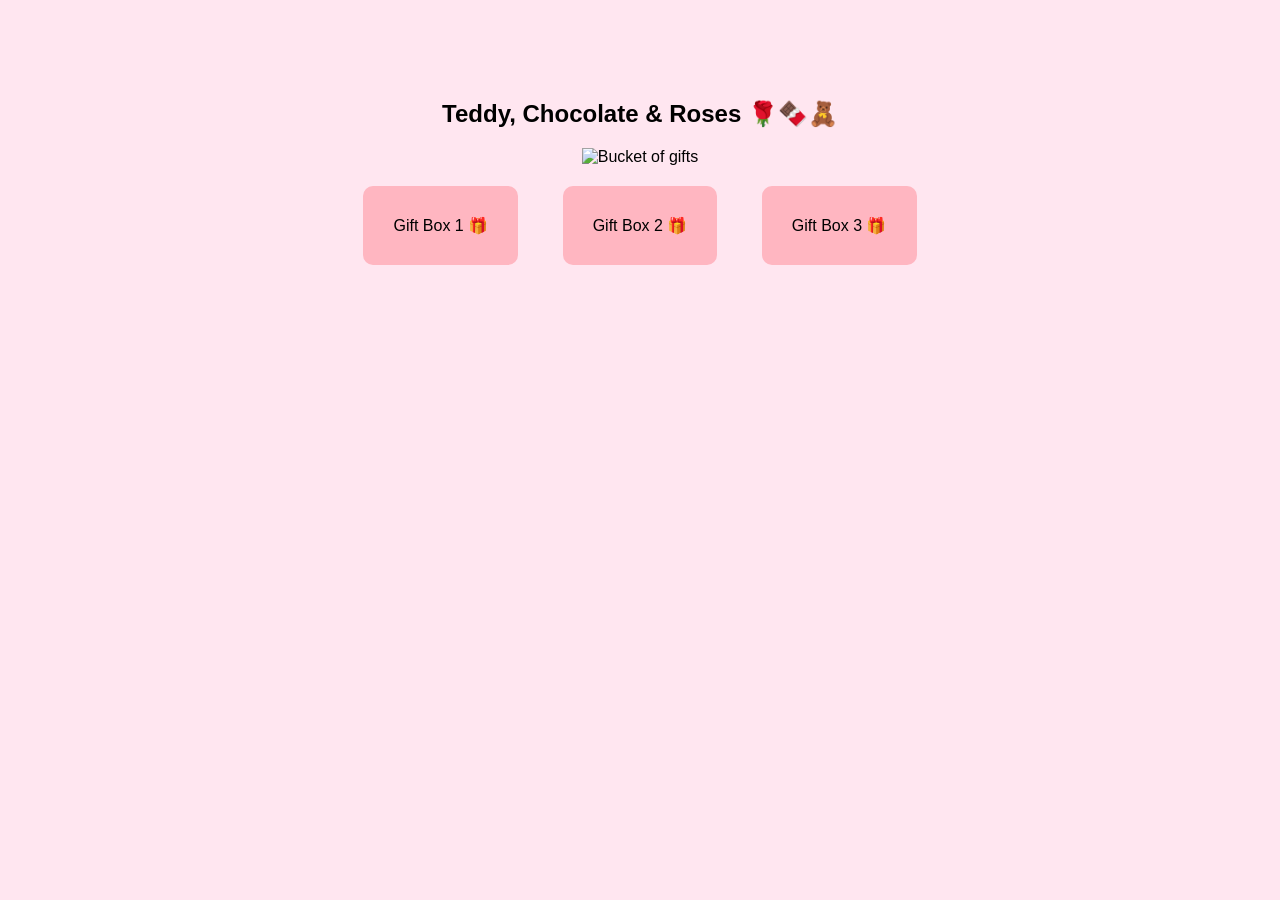
==== surprise.html @ 18919c1d "Add files via upload" ====
<!DOCTYPE html>
<html>
<head>
  <title>Surprise Gifts 🎁</title>
  <link rel="stylesheet" href="style.css">
  <script src="script.js" defer></script>
</head>
<body>
  <div class="center">
    <h2>Teddy, Chocolate & Roses 🌹🍫🧸</h2>
    <img src="images/bucket.png" alt="Bucket of gifts" class="bucket">

    <div class="gift-boxes">
      <div class="box" onclick="openGift(this)">Gift Box 1 🎁</div>
      <div class="box" onclick="openGift(this)">Gift Box 2 🎁</div>
      <div class="box" onclick="openGift(this)">Gift Box 3 🎁</div>
    </div>

    <p id="giftMessage"></p>
    <button id="nextBtn" class="hidden" onclick="location.href='valentine.html'">Next Page ➡️</button>
  </div>
</body>
</html>
---- style.css ----
body {
  background: #ffe6f0;
  font-family: Arial, sans-serif;
  text-align: center;
}

.center {
  margin-top: 100px;
}

button {
  padding: 15px 30px;
  margin: 10px;
  background: pink;
  border: none;
  cursor: pointer;
  font-size: 18px;
  border-radius: 8px;
}

button:hover {
  background: hotpink;
  color: white;
}

.hidden {
  display: none;
}

.box {
  display: inline-block;
  margin: 20px;
  padding: 30px;
  background: #ffb6c1;
  cursor: pointer;
  border-radius: 10px;
}
img {
  max-width: 300px;   /* limits image size */
  height: auto;       /* keeps proportions */
}
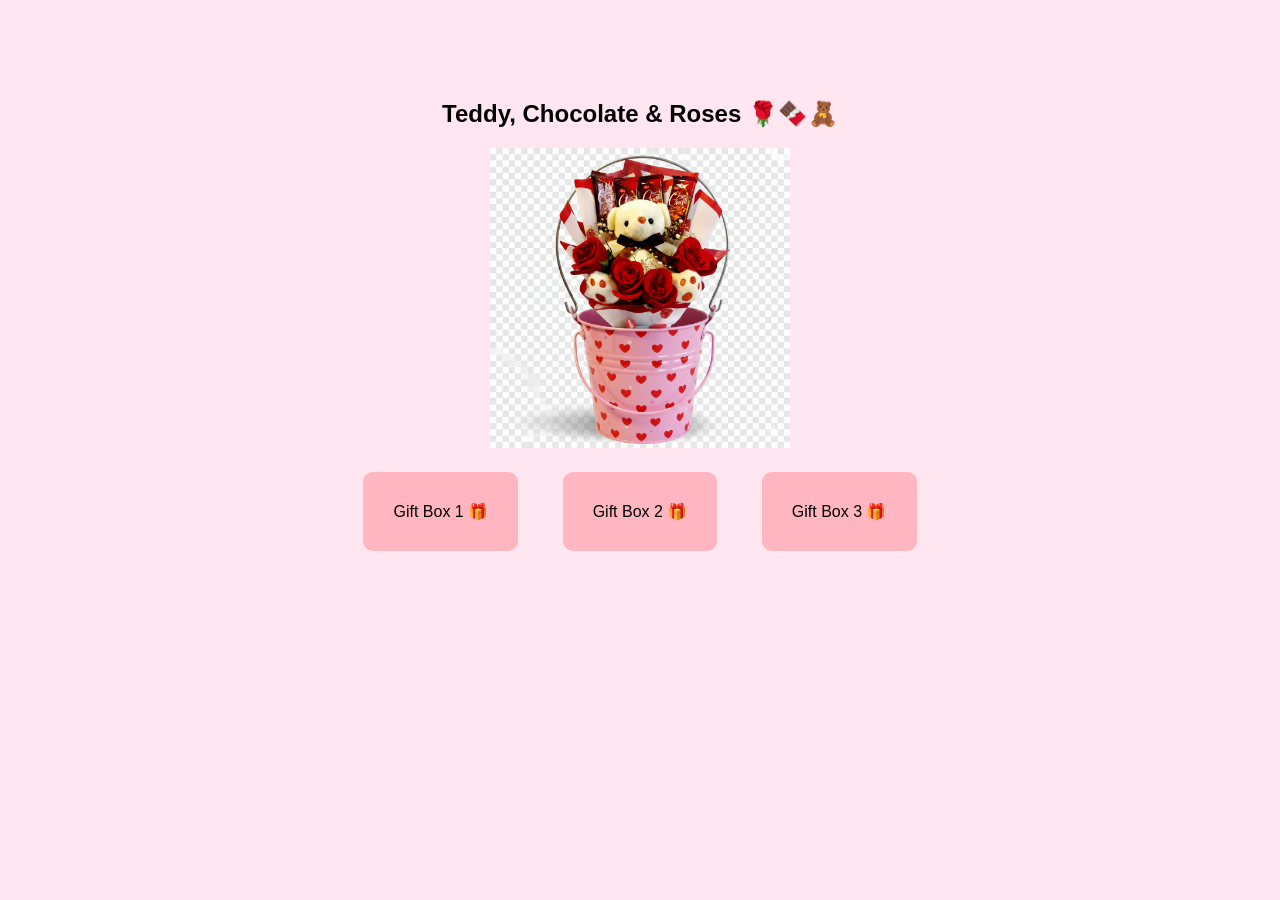
==== commit aee08d1f: "Fix formatting and ensure proper HTML structure" ====
--- a/surprise.html
+++ b/surprise.html
@@ -20,4 +20,4 @@
     <button id="nextBtn" class="hidden" onclick="location.href='valentine.html'">Next Page ➡️</button>
   </div>
 </body>
-</html>+</html>
